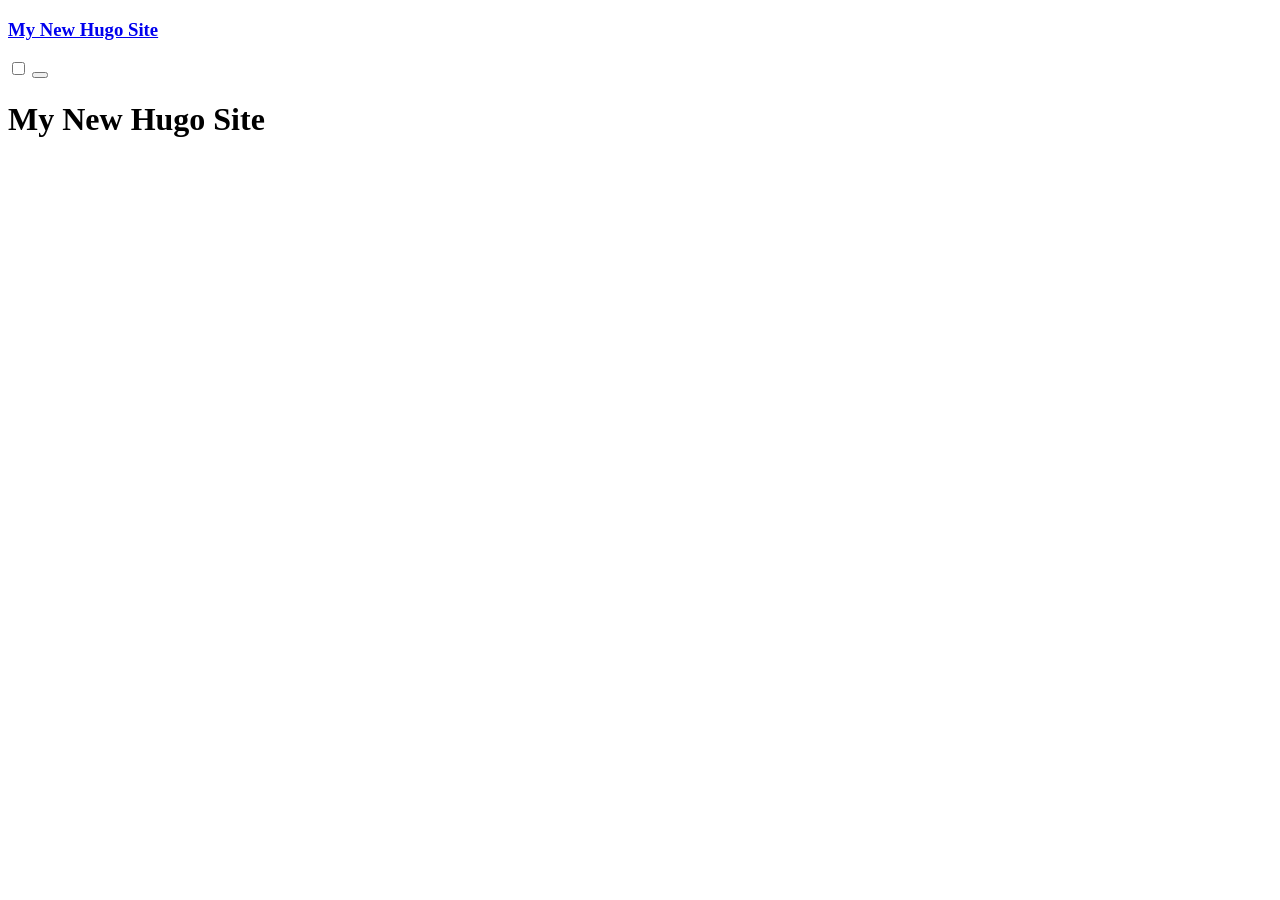
==== public/index.html @ 0d71fe5d "rebuilding site Wed Jan 22 13:11:55 CST 2020" ====
<!DOCTYPE html>
<html lang="en">
  <head>
  <meta charset="utf-8">
  <meta name="viewport" content="width=device-width, initial-scale=1.0">
  <meta http-equiv="X-UA-Compatible" content="IE=edge">

  <meta name="generator" content="Hugo 0.62.2" />
  <link rel="canonical" href="http://example.org/">

  
    
  

  <link rel="apple-touch-icon" sizes="180x180" href="/apple-touch-icon.png">
  <link rel="icon" type="image/png" sizes="32x32" href="/favicon-32x32.png">
  <link rel="icon" type="image/png" sizes="16x16" href="/favicon-16x16.png">
  <link rel="manifest" href="/site.webmanifest">
  <link rel="mask-icon" href="/safari-pinned-tab.svg" color="#000000">
  <meta name="msapplication-TileColor" content="#ffffff">
  <meta name="theme-color" content="#ffffff">

  <link rel="stylesheet" type="text/css" href="http://example.org/css/paper.css">

  
  
  <link rel="stylesheet" type="text/css" href="http://example.org/css/custom.css">

  
  
    
  
  <title>My New Hugo Site</title>
</head>
  <body>
    <div class="container paper">
      <nav class="border split-nav">
  <div class="nav-brand">
    <h3><a href="/">My New Hugo Site</a></h3>
  </div>
  <div class="collapsible">
    <input id="collapsible1" type="checkbox" name="collapsible1">
    <button>
    <label for="collapsible1">
        <div class="bar1"></div>
        <div class="bar2"></div>
        <div class="bar3"></div>
      </label>
    </button>
    <div class="collapsible-body">
      <ul class="inline">
      
      </ul>
    </div>
  </div>
</nav>
      <main>
        

<h1>My New Hugo Site</h1>




      </main>
      
  

  </div>
  </body>
</html>
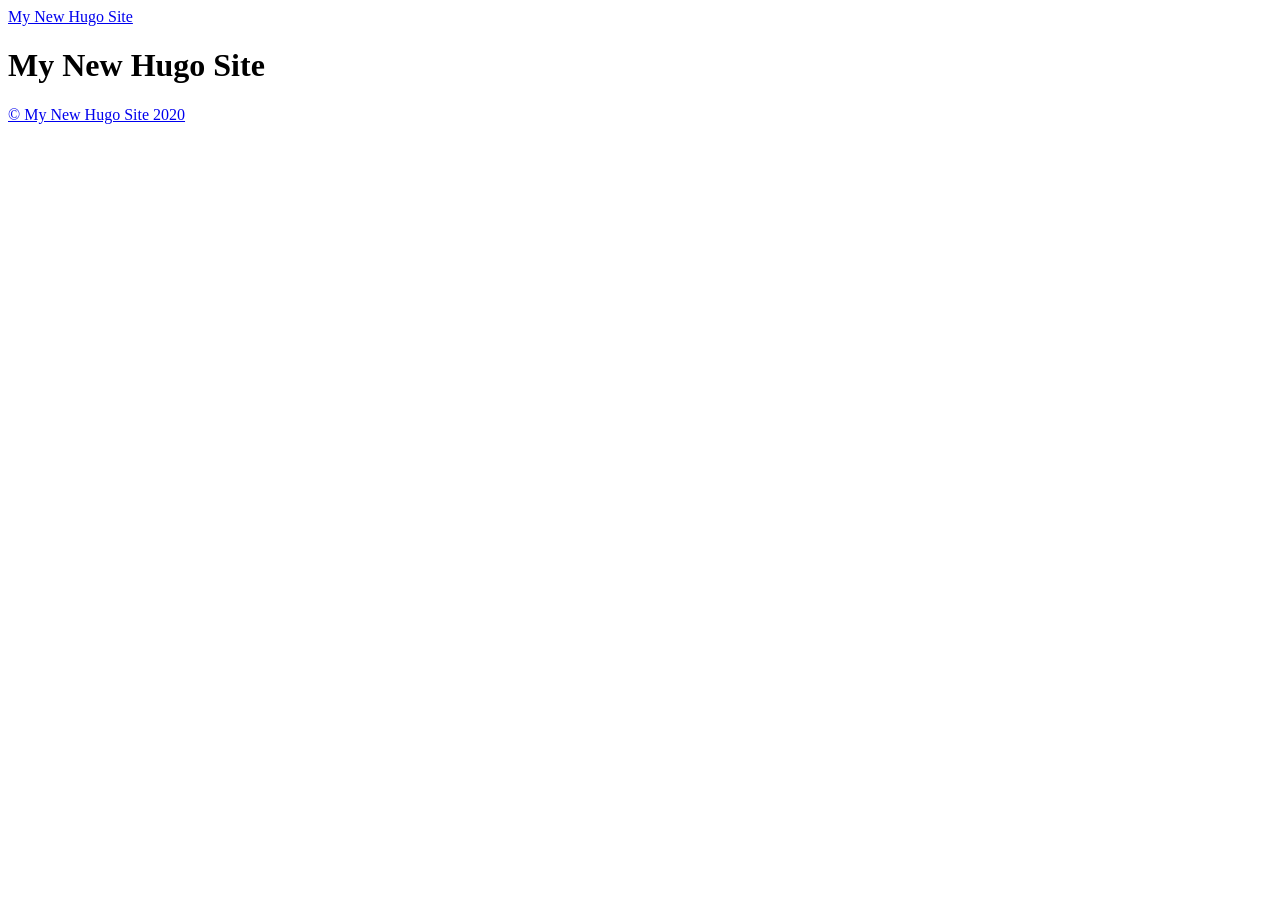
==== commit dae7e6a2: "rebuilding site Wed Jan 22 13:11:55 CST 2020" ====
--- a/public/index.html
+++ b/public/index.html
@@ -1,71 +1,130 @@
 <!DOCTYPE html>
-<html lang="en">
+<html lang="en-us">
   <head>
-  <meta charset="utf-8">
-  <meta name="viewport" content="width=device-width, initial-scale=1.0">
-  <meta http-equiv="X-UA-Compatible" content="IE=edge">
+    <meta charset="utf-8">
+    <meta http-equiv="X-UA-Compatible" content="IE=edge,chrome=1">
+    
+    <title>My New Hugo Site </title>
+    <meta name="viewport" content="width=device-width,minimum-scale=1">
+    <meta name="generator" content="Hugo 0.62.2" />
+    
+    
+      <META NAME="ROBOTS" CONTENT="NOINDEX, NOFOLLOW">
+    
 
-  <meta name="generator" content="Hugo 0.62.2" />
-  <link rel="canonical" href="http://example.org/">
+    
+    
+      <link href="/dist/css/app.3f5912c237ddd38c8e76debe081c7ca7.css" rel="stylesheet">
+    
 
-  
     
-  
 
-  <link rel="apple-touch-icon" sizes="180x180" href="/apple-touch-icon.png">
-  <link rel="icon" type="image/png" sizes="32x32" href="/favicon-32x32.png">
-  <link rel="icon" type="image/png" sizes="16x16" href="/favicon-16x16.png">
-  <link rel="manifest" href="/site.webmanifest">
-  <link rel="mask-icon" href="/safari-pinned-tab.svg" color="#000000">
-  <meta name="msapplication-TileColor" content="#ffffff">
-  <meta name="theme-color" content="#ffffff">
+    
+      
+    
 
-  <link rel="stylesheet" type="text/css" href="http://example.org/css/paper.css">
+    
+    
+      <link href="/index.xml" rel="alternate" type="application/rss+xml" title="My New Hugo Site" />
+      <link href="/index.xml" rel="feed" type="application/rss+xml" title="My New Hugo Site" />
+      
+    
+    
+    <meta property="og:title" content="My New Hugo Site" />
+<meta property="og:description" content="" />
+<meta property="og:type" content="website" />
+<meta property="og:url" content="http://example.org/" />
 
-  
-  
-  <link rel="stylesheet" type="text/css" href="http://example.org/css/custom.css">
+<meta itemprop="name" content="My New Hugo Site">
+<meta itemprop="description" content=""><meta name="twitter:card" content="summary"/>
+<meta name="twitter:title" content="My New Hugo Site"/>
+<meta name="twitter:description" content=""/>
 
-  
-  
+  </head>
+
+  <body class="ma0 avenir bg-near-white">
+
     
-  
-  <title>My New Hugo Site</title>
-</head>
-  <body>
-    <div class="container paper">
-      <nav class="border split-nav">
-  <div class="nav-brand">
-    <h3><a href="/">My New Hugo Site</a></h3>
-  </div>
-  <div class="collapsible">
-    <input id="collapsible1" type="checkbox" name="collapsible1">
-    <button>
-    <label for="collapsible1">
-        <div class="bar1"></div>
-        <div class="bar2"></div>
-        <div class="bar3"></div>
-      </label>
-    </button>
-    <div class="collapsible-body">
-      <ul class="inline">
+
+  <header>
+    <div class="pb3-m pb6-l bg-black">
+      <nav class="pv3 ph3 ph4-ns" role="navigation">
+  <div class="flex-l justify-between items-center center">
+    <a href="http://example.org/" class="f3 fw2 hover-white no-underline white-90 dib">
+      My New Hugo Site
+    </a>
+    <div class="flex-l items-center">
       
-      </ul>
-    </div>
-  </div>
-</nav>
-      <main>
-        
 
-<h1>My New Hugo Site</h1>
+      
+      
 
 
 
 
-      </main>
+
+
+
+
+
+
+
+
+
+    </div>
+  </div>
+</nav>
+
+      <div class="tc-l pv3 ph3 ph4-ns">
+        <h1 class="f2 f-subheadline-l fw2 light-silver mb0 lh-title">
+          My New Hugo Site
+        </h1>
+        
+      </div>
+    </div>
+  </header>
+
+
+    <main class="pb7" role="main">
       
+  <article class="cf ph3 ph5-l pv3 pv4-l f4 tc-l center measure-wide lh-copy mid-gray">
+    
+  </article>
+  
+  
+  
+  
+  
+  
   
 
+    </main>
+    <footer class="bg-black bottom-0 w-100 pa3" role="contentinfo">
+  <div class="flex justify-between">
+  <a class="f4 fw4 hover-white no-underline white-70 dn dib-ns pv2 ph3" href="http://example.org/" >
+    &copy;  My New Hugo Site 2020 
+  </a>
+    <div>
+
+
+
+
+
+
+
+
+
+
+
+
+</div>
   </div>
+</footer>
+
+    
+
+  <script src="/dist/js/app.3fc0f988d21662902933.js"></script>
+
+
   </body>
-</html>+</html>
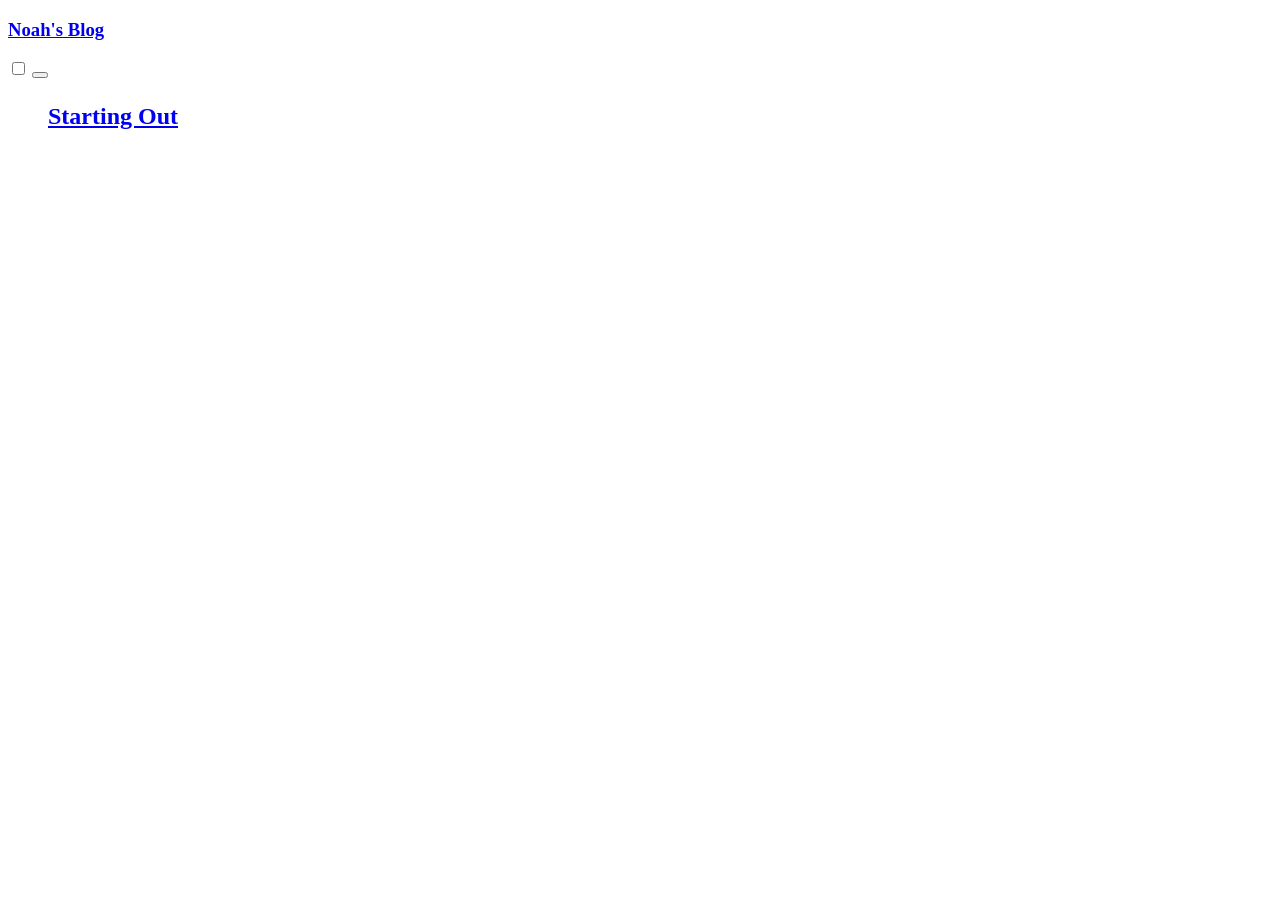
==== commit 173974b9: "rebuilding site Fri Jan 24 07:49:01 CST 2020" ====
--- a/public/index.html
+++ b/public/index.html
@@ -1,130 +1,79 @@
 <!DOCTYPE html>
-<html lang="en-us">
+<html lang="en">
   <head>
-    <meta charset="utf-8">
-    <meta http-equiv="X-UA-Compatible" content="IE=edge,chrome=1">
+  <meta charset="utf-8">
+  <meta name="viewport" content="width=device-width, initial-scale=1.0">
+  <meta http-equiv="X-UA-Compatible" content="IE=edge">
+
+  <meta name="generator" content="Hugo 0.62.2" />
+  <link rel="canonical" href="http://example.org/">
+
+  
     
-    <title>My New Hugo Site </title>
-    <meta name="viewport" content="width=device-width,minimum-scale=1">
-    <meta name="generator" content="Hugo 0.62.2" />
+  
+
+  <link rel="apple-touch-icon" sizes="180x180" href="/apple-touch-icon.png">
+  <link rel="icon" type="image/png" sizes="32x32" href="/favicon-32x32.png">
+  <link rel="icon" type="image/png" sizes="16x16" href="/favicon-16x16.png">
+  <link rel="manifest" href="/site.webmanifest">
+  <link rel="mask-icon" href="/safari-pinned-tab.svg" color="#000000">
+  <meta name="msapplication-TileColor" content="#ffffff">
+  <meta name="theme-color" content="#ffffff">
+
+  <link rel="stylesheet" type="text/css" href="http://example.org/css/paper.css">
+
+  
+  
+  <link rel="stylesheet" type="text/css" href="http://example.org/css/custom.css">
+
+  
+  
     
-    
-      <META NAME="ROBOTS" CONTENT="NOINDEX, NOFOLLOW">
-    
-
-    
-    
-      <link href="/dist/css/app.3f5912c237ddd38c8e76debe081c7ca7.css" rel="stylesheet">
-    
-
-    
-
-    
+  
+  <title>Noah&#39;s Blog</title>
+</head>
+  <body>
+    <div class="container paper">
+      <nav class="border split-nav">
+  <div class="nav-brand">
+    <h3><a href="/">Noah&#39;s Blog</a></h3>
+  </div>
+  <div class="collapsible">
+    <input id="collapsible1" type="checkbox" name="collapsible1">
+    <button>
+    <label for="collapsible1">
+        <div class="bar1"></div>
+        <div class="bar2"></div>
+        <div class="bar3"></div>
+      </label>
+    </button>
+    <div class="collapsible-body">
+      <ul class="inline">
       
-    
-
-    
-    
-      <link href="/index.xml" rel="alternate" type="application/rss+xml" title="My New Hugo Site" />
-      <link href="/index.xml" rel="feed" type="application/rss+xml" title="My New Hugo Site" />
-      
-    
-    
-    <meta property="og:title" content="My New Hugo Site" />
-<meta property="og:description" content="" />
-<meta property="og:type" content="website" />
-<meta property="og:url" content="http://example.org/" />
-
-<meta itemprop="name" content="My New Hugo Site">
-<meta itemprop="description" content=""><meta name="twitter:card" content="summary"/>
-<meta name="twitter:title" content="My New Hugo Site"/>
-<meta name="twitter:description" content=""/>
-
-  </head>
-
-  <body class="ma0 avenir bg-near-white">
-
-    
-
-  <header>
-    <div class="pb3-m pb6-l bg-black">
-      <nav class="pv3 ph3 ph4-ns" role="navigation">
-  <div class="flex-l justify-between items-center center">
-    <a href="http://example.org/" class="f3 fw2 hover-white no-underline white-90 dib">
-      My New Hugo Site
-    </a>
-    <div class="flex-l items-center">
-      
-
-      
-      
+      </ul>
+    </div>
+  </div>
+</nav>
+      <main>
+        
 
 
 
 
+  <h2 class="post-list summary">
+    <a href="http://example.org/posts/my-first-post/">
+      <ul>
+          <font size="5">Starting Out<a href="page2.html"></a></font>
+      </ul>
+
+    </a>
+  </h2>
 
 
-
-
-
-
-
-
-
-    </div>
-  </div>
-</nav>
-
-      <div class="tc-l pv3 ph3 ph4-ns">
-        <h1 class="f2 f-subheadline-l fw2 light-silver mb0 lh-title">
-          My New Hugo Site
-        </h1>
-        
-      </div>
-    </div>
-  </header>
-
-
-    <main class="pb7" role="main">
+      </main>
       
-  <article class="cf ph3 ph5-l pv3 pv4-l f4 tc-l center measure-wide lh-copy mid-gray">
-    
-  </article>
-  
-  
-  
-  
-  
-  
   
 
-    </main>
-    <footer class="bg-black bottom-0 w-100 pa3" role="contentinfo">
-  <div class="flex justify-between">
-  <a class="f4 fw4 hover-white no-underline white-70 dn dib-ns pv2 ph3" href="http://example.org/" >
-    &copy;  My New Hugo Site 2020 
-  </a>
-    <div>
-
-
-
-
-
-
-
-
-
-
-
-
-</div>
   </div>
-</footer>
-
-    
-
-  <script src="/dist/js/app.3fc0f988d21662902933.js"></script>
-
-
   </body>
-</html>
+</html>
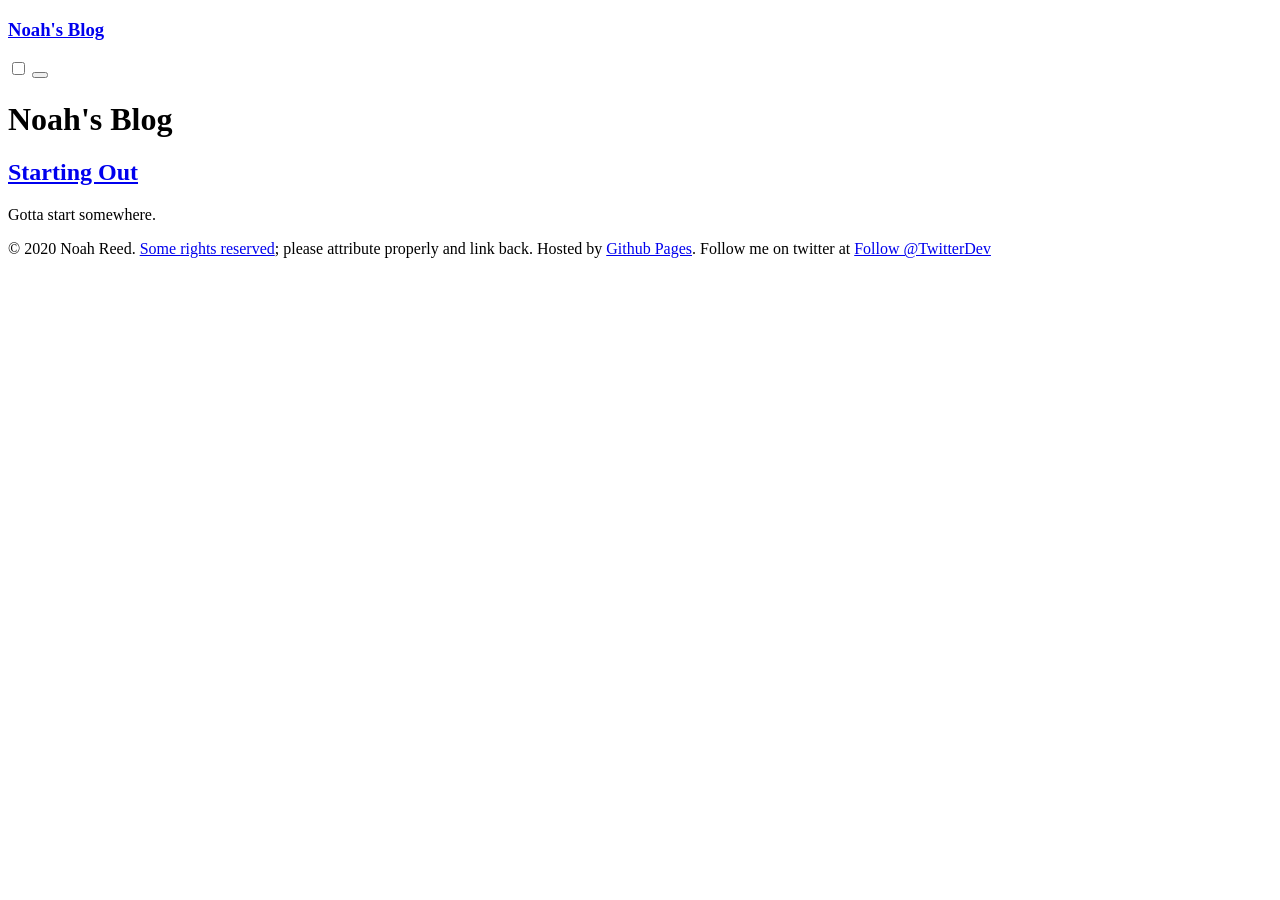
==== commit 02c9cb94: "rebuilding site Fri Jan 24 10:12:29 CST 2020" ====
--- a/public/index.html
+++ b/public/index.html
@@ -6,7 +6,7 @@
   <meta http-equiv="X-UA-Compatible" content="IE=edge">
 
   <meta name="generator" content="Hugo 0.62.2" />
-  <link rel="canonical" href="http://example.org/">
+  <link rel="canonical" href="https://Nore5515.github.io/">
 
   
     
@@ -20,11 +20,11 @@
   <meta name="msapplication-TileColor" content="#ffffff">
   <meta name="theme-color" content="#ffffff">
 
-  <link rel="stylesheet" type="text/css" href="http://example.org/css/paper.css">
+  <link rel="stylesheet" type="text/css" href="https://Nore5515.github.io/css/paper.css">
 
   
   
-  <link rel="stylesheet" type="text/css" href="http://example.org/css/custom.css">
+  <link rel="stylesheet" type="text/css" href="https://Nore5515.github.io/css/custom.css">
 
   
   
@@ -33,6 +33,7 @@
   <title>Noah&#39;s Blog</title>
 </head>
   <body>
+    <!-- template name -->
     <div class="container paper">
       <nav class="border split-nav">
   <div class="nav-brand">
@@ -57,23 +58,51 @@
       <main>
         
 
+<h1>Noah&#39;s Blog</h1>
 
 
 
   <h2 class="post-list summary">
-    <a href="http://example.org/posts/my-first-post/">
-      <ul>
-          <font size="5">Starting Out<a href="page2.html"></a></font>
-      </ul>
+    <a href="https://Nore5515.github.io/posts/my-first-post/">
 
+      Starting Out
     </a>
   </h2>
+  
+    Gotta start somewhere.
+  
 
+
+        
+<footer>
+  <div>
+    <p>
+    &copy; 2020 Noah Reed.
+    <a href="https://creativecommons.org/licenses/by/3.0/" title="Creative Commons Attribution">Some rights reserved</a>;
+    please attribute properly and link back. Hosted by <a href="https://pages.github.com/">Github Pages</a>.
+    Follow me on twitter at <a href="https://twitter.com/Nore55151?ref_src=twsrc%5Etfw" class="twitter-follow-button" data-show-count="false">Follow @TwitterDev</a><script async src="https://platform.twitter.com/widgets.js" charset="utf-8"></script>
+    </p>
+  </div>
+</footer>
+<script type="text/javascript">
+
+  (function() {
+    var ga = document.createElement('script');
+    ga.src = ('https:' == document.location.protocol ? 'https://ssl' :
+        'http://www') + '.google-analytics.com/ga.js';
+    ga.setAttribute('async', 'true');
+    document.documentElement.firstChild.appendChild(ga);
+  })();
+
+</script>
+</body>
+</html>
 
       </main>
       
   
 
   </div>
+
   </body>
-</html>+</html>
